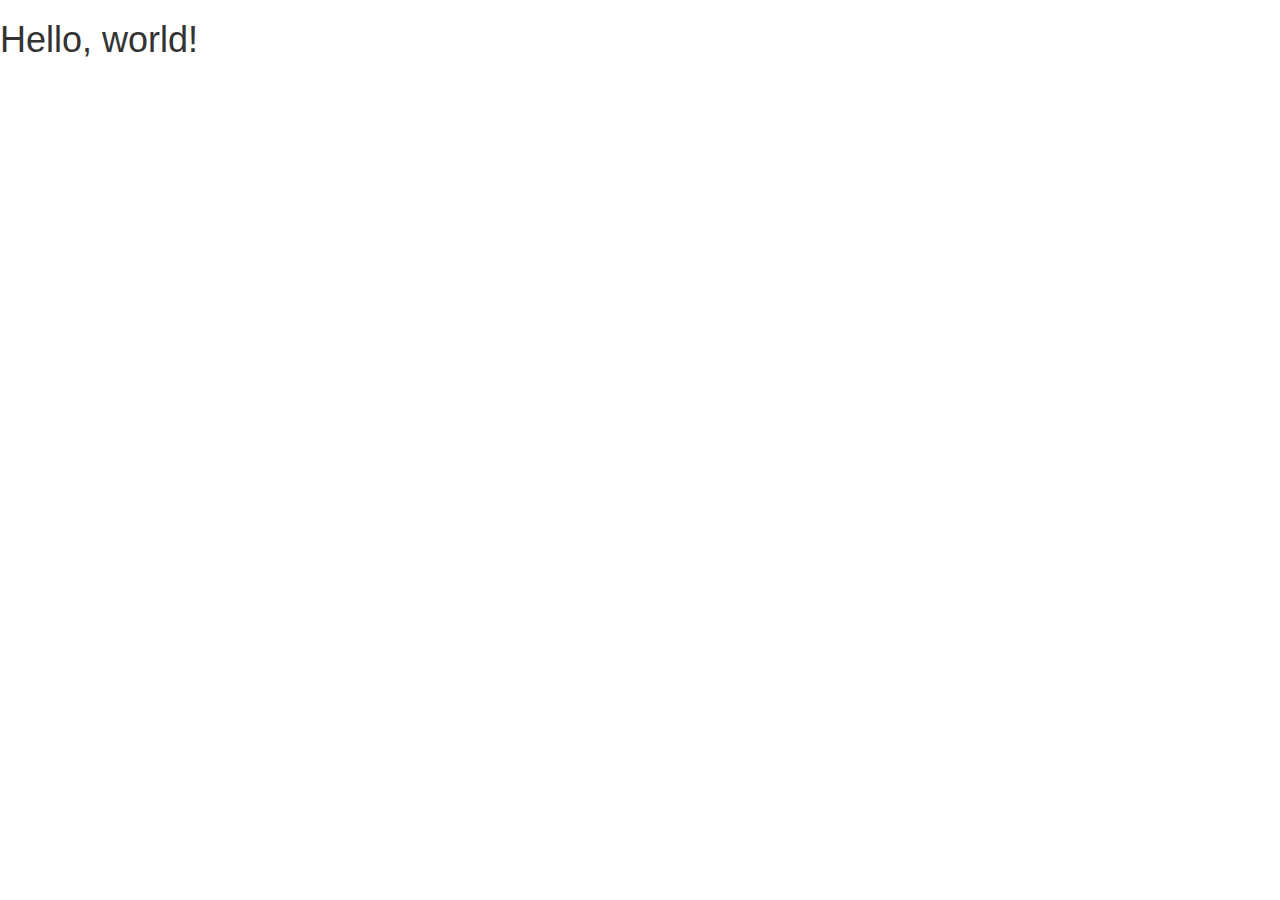
==== index.html @ ed1c6f2e "start bootstrap project" ====
<!DOCTYPE html>
<html lang="en">
  <head>
    <meta charset="utf-8">
    <meta http-equiv="X-UA-Compatible" content="IE=edge">
    <meta name="viewport" content="width=device-width, initial-scale=1">
    <!-- The above 3 meta tags *must* come first in the head; any other head content must come *after* these tags -->
    <title>Bootstrap 101 Template</title>

    <!-- Bootstrap -->
    <link href="css/bootstrap.min.css" rel="stylesheet">

    <!-- HTML5 shim and Respond.js for IE8 support of HTML5 elements and media queries -->
    <!-- WARNING: Respond.js doesn't work if you view the page via file:// -->
    <!--[if lt IE 9]>
      <script src="https://oss.maxcdn.com/html5shiv/3.7.2/html5shiv.min.js"></script>
      <script src="https://oss.maxcdn.com/respond/1.4.2/respond.min.js"></script>
    <![endif]-->
  </head>
  <body>
    <h1>Hello, world!</h1>

    <!-- jQuery (necessary for Bootstrap's JavaScript plugins) -->
    <script src="https://ajax.googleapis.com/ajax/libs/jquery/1.11.2/jquery.min.js"></script>
    <!-- Include all compiled plugins (below), or include individual files as needed -->
    <script src="js/bootstrap.min.js"></script>
  </body>
</html>
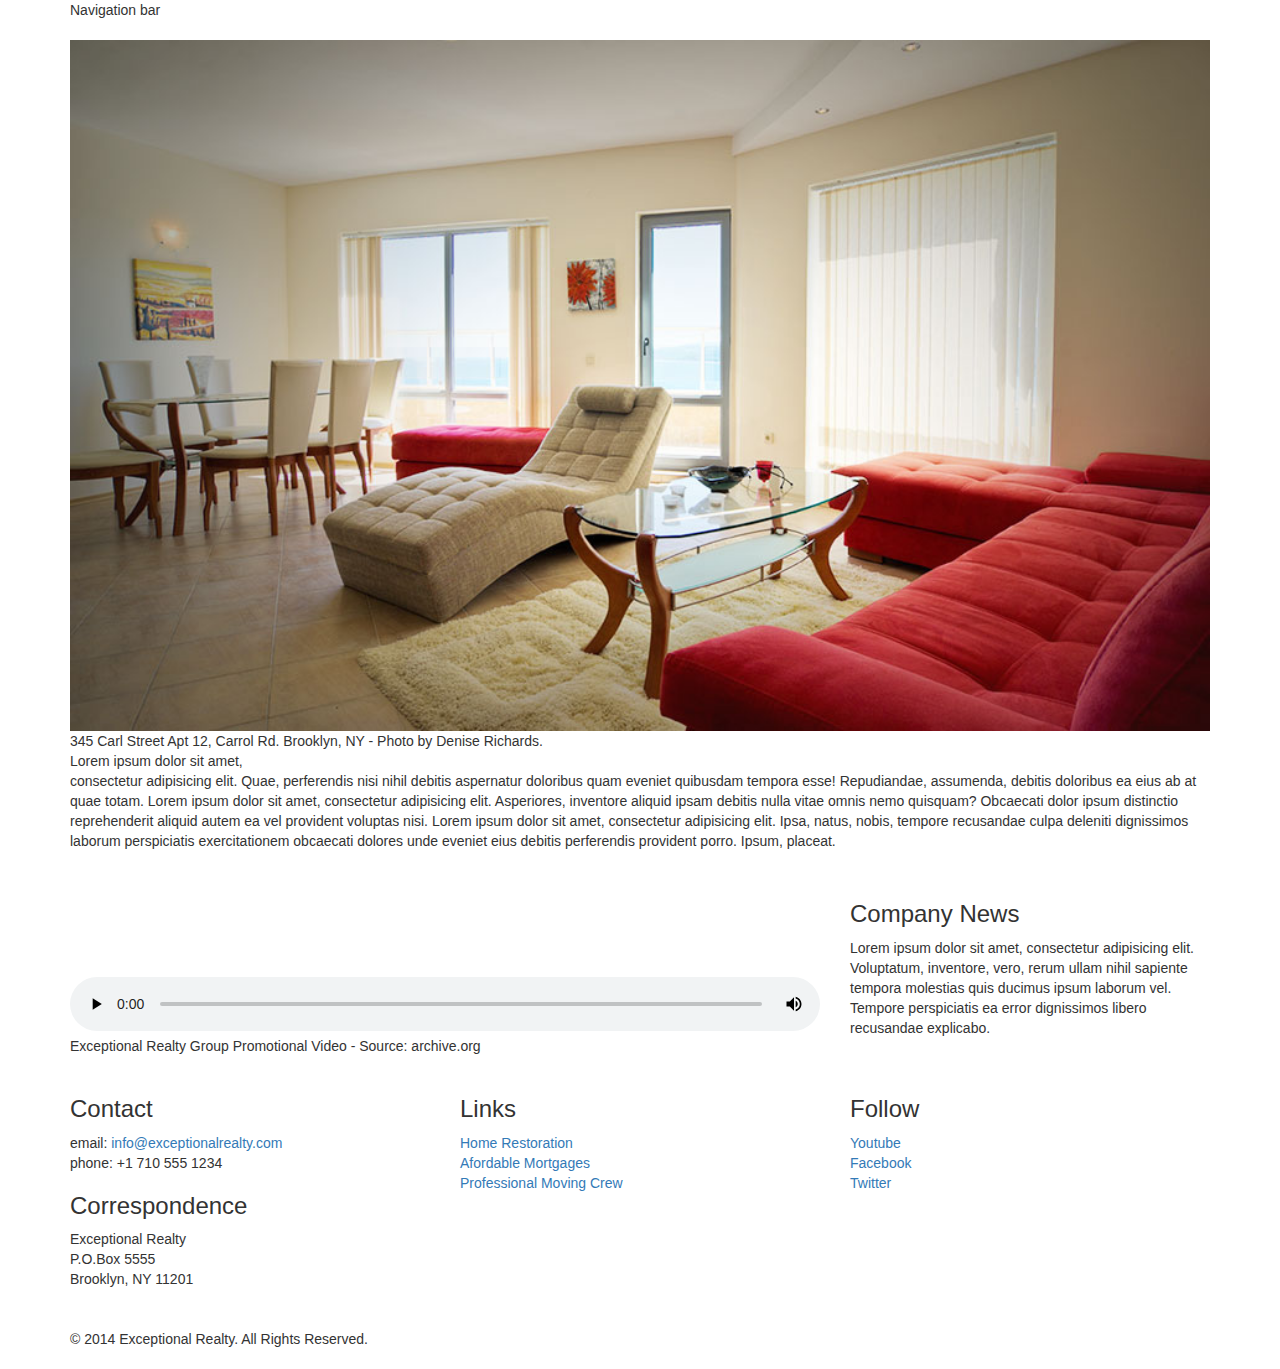
==== commit 14dff017: "add styling" ====
--- a/index.html
+++ b/index.html
@@ -5,10 +5,11 @@
     <meta http-equiv="X-UA-Compatible" content="IE=edge">
     <meta name="viewport" content="width=device-width, initial-scale=1">
     <!-- The above 3 meta tags *must* come first in the head; any other head content must come *after* these tags -->
-    <title>Bootstrap 101 Template</title>
+    <title>Exceptional Realty Group - Luxury Homes - About</title>
 
     <!-- Bootstrap -->
     <link href="css/bootstrap.min.css" rel="stylesheet">
+    <link rel="stylesheet" href="css/style.css">
 
     <!-- HTML5 shim and Respond.js for IE8 support of HTML5 elements and media queries -->
     <!-- WARNING: Respond.js doesn't work if you view the page via file:// -->
@@ -18,7 +19,87 @@
     <![endif]-->
   </head>
   <body>
-    <h1>Hello, world!</h1>
+ 
+    <div class="container">
+      <div class="row">
+        <div class="col-sm-12">
+          Navigation bar
+        </div>
+      </div>
+
+      <div class="row">
+        <div class="col-sm-12">
+          <figure>
+            <img src="images/intro-pic.jpg" alt="A beautiful living room." title="Welcome to Exceptional Realty Group">
+            <figcaption>345 Carl Street Apt 12, Carrol Rd. Brooklyn, NY - Photo by Denise Richards.</figcaption>
+          </figure>
+
+          <p>Lorem ipsum dolor sit amet,<br> consectetur adipisicing elit. Quae, perferendis nisi nihil debitis aspernatur doloribus quam eveniet quibusdam tempora esse! Repudiandae, assumenda, debitis doloribus ea eius ab at quae totam. Lorem ipsum dolor sit amet, consectetur adipisicing elit. Asperiores, inventore aliquid ipsam debitis nulla vitae omnis nemo quisquam? Obcaecati dolor ipsum distinctio reprehenderit aliquid autem ea vel provident voluptas nisi. Lorem ipsum dolor sit amet, consectetur adipisicing elit. Ipsa, natus, nobis, tempore recusandae culpa deleniti dignissimos laborum perspiciatis exercitationem obcaecati dolores unde eveniet eius debitis perferendis provident porro. Ipsum, placeat.</p>
+        </div>
+      </div>
+
+      <div class="row">
+        
+        <div class="col-sm-8">
+          <figure>
+            <video controls>
+              <source src="videos/real-estate.mp4" type="video/mp4"> 
+              <source src="videos/real-estate.ogv" type="video/ogg">
+              Your browser does not support HTML5 video. <a href="http://browsehappy.com" target="_blank">Please upgrade your browser</a>.
+            </video>
+            <figcaption>Exceptional Realty Group Promotional Video - Source: archive.org</figcaption>
+          </figure>
+        </div>
+
+        <div class="col-sm-4">
+          <h3>Company News</h3>
+          <p>Lorem ipsum dolor sit amet, consectetur adipisicing elit. Voluptatum, inventore, vero, rerum ullam nihil sapiente tempora molestias quis ducimus ipsum laborum vel. Tempore perspiciatis ea error dignissimos libero recusandae explicabo.</p>
+        </div>
+
+      </div>
+
+      <div class="row">
+        
+        <div class="col-sm-4">
+          <h3>Contact</h3>
+          <p>
+            email: <a href="mailto:info@exceptionalrealty.com">info@exceptionalrealty.com</a><br>
+            phone: +1 710 555 1234
+          </p>
+          <h3>Correspondence</h3>
+          <address>
+            Exceptional Realty<br>
+            P.O.Box 5555<br>
+            Brooklyn, NY 11201
+          </address>
+        </div>
+  
+        <div class="col-sm-4">
+          <h3>Links</h3>
+          <p>
+            <a href="#" target="_blank">Home Restoration</a><br>
+            <a href="#" target="_blank">Afordable Mortgages</a><br>
+            <a href="#" target="_blank">Professional Moving Crew</a>
+        </div>
+  
+        <div class="col-sm-4">
+          <h3>Follow</h3>
+          <p>
+            <a href="#" target="_blank">Youtube</a><br>
+            <a href="#" target="_blank">Facebook</a><br>
+            <a href="#" target="_blank">Twitter</a>
+          </p>
+        </div>
+
+      </div>
+
+      <div class="row">
+        <div class="col-sm-12">
+          &copy; 2014 Exceptional Realty. All Rights Reserved.
+        </div>
+      </div>
+      
+    </div><!-- .container -->
 
     <!-- jQuery (necessary for Bootstrap's JavaScript plugins) -->
     <script src="https://ajax.googleapis.com/ajax/libs/jquery/1.11.2/jquery.min.js"></script>
--- a/css/style.css
+++ b/css/style.css
@@ -0,0 +1,12 @@
+/*/////// MEDIA ////////*/
+
+img, video, audio, iframe, table, form {
+  width: 100%; /* IE */
+  max-width: 100%; /* FF, Safari, Chrome */
+}
+
+/*/////// LAYOUT STYLES ////////*/
+
+.row {
+	margin-bottom: 20px;
+}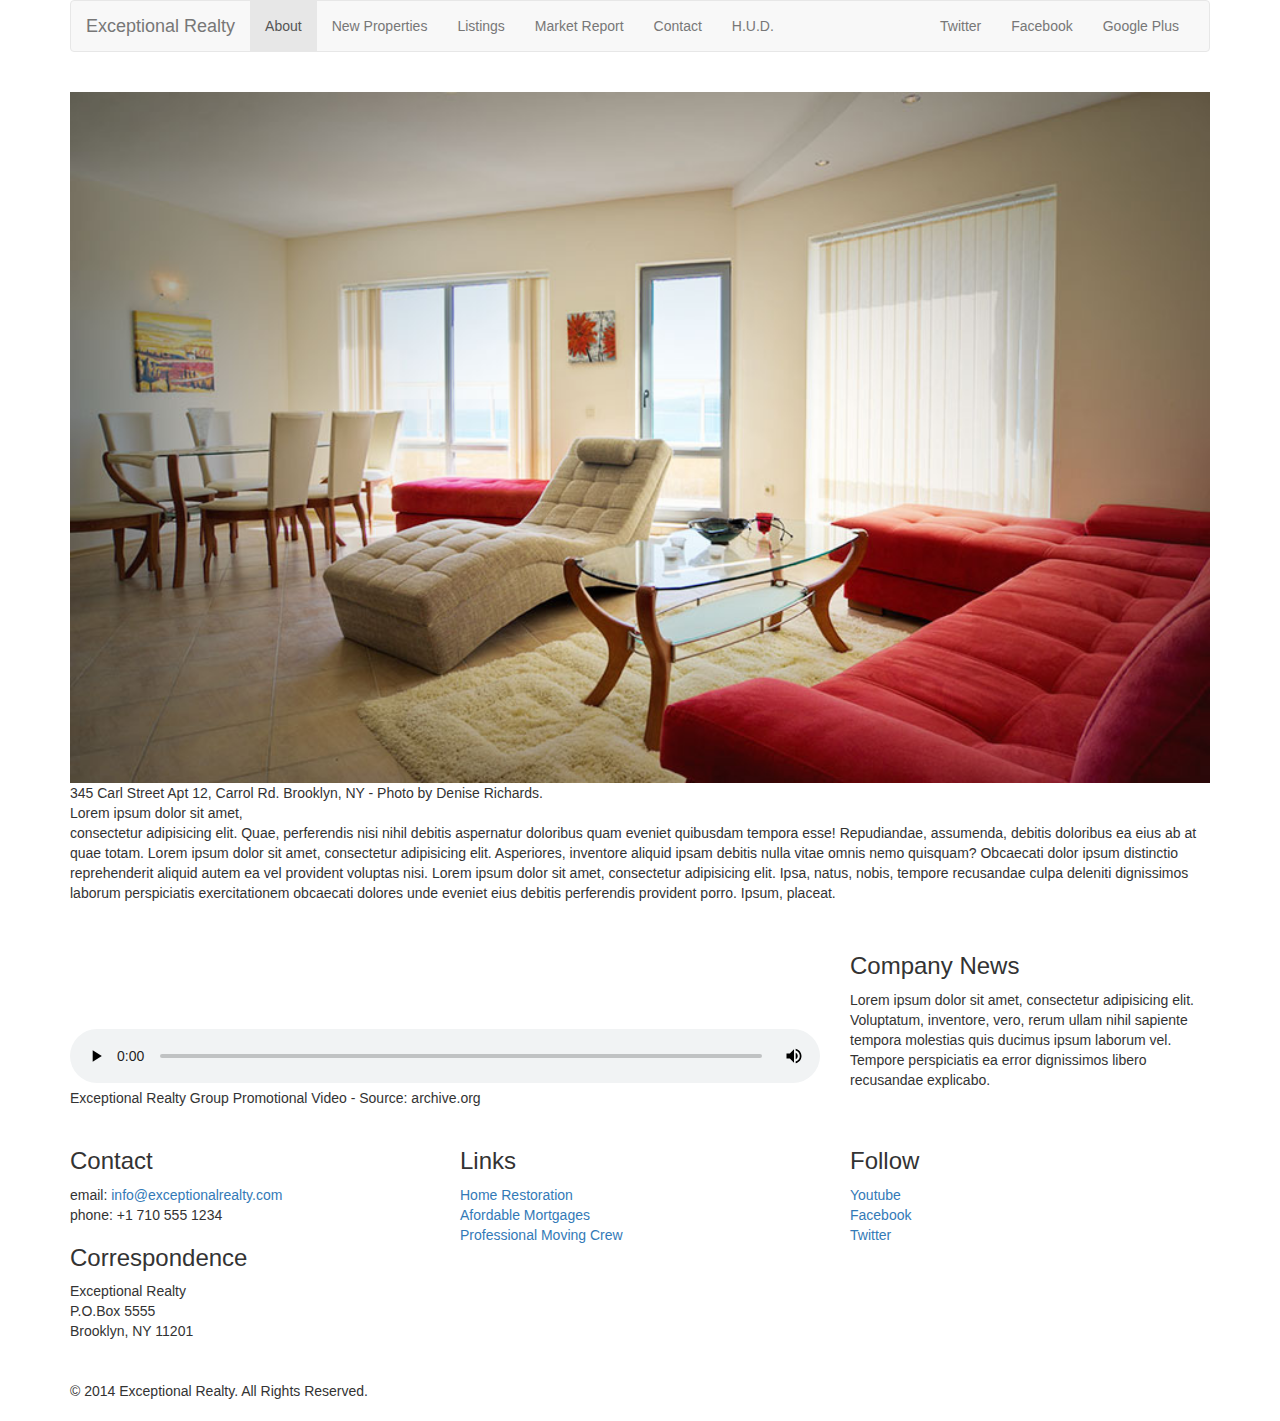
==== commit fcd0102d: "finish navbar" ====
--- a/index.html
+++ b/index.html
@@ -23,7 +23,40 @@
     <div class="container">
       <div class="row">
         <div class="col-sm-12">
-          Navigation bar
+          <nav class="navbar navbar-default">
+            <div class="container-fluid">
+              <!-- Brand and toggle get grouped for better mobile display -->
+              <div class="navbar-header">
+                <button type="button" class="navbar-toggle collapsed" data-toggle="collapse" data-target="#bs-example-navbar-collapse-1">
+                  <span class="sr-only">Toggle navigation</span>
+                  <span class="icon-bar"></span>
+                  <span class="icon-bar"></span>
+                  <span class="icon-bar"></span>
+                </button>
+                <a class="navbar-brand" href="#">Exceptional Realty</a>
+              </div>
+
+              <!-- Collect the nav links, forms, and other content for toggling -->
+              <div class="collapse navbar-collapse" id="bs-example-navbar-collapse-1">
+                <!-- main nav links -->
+                <ul class="nav navbar-nav">
+                  <li class="active"><a href="#">About</a></li>
+                  <li><a href="#">New Properties</a></li>
+                  <li><a href="#">Listings</a></li>
+                  <li><a href="#">Market Report</a></li>
+                  <li><a href="#">Contact</a></li>
+                  <li><a href="#" target="_blank">H.U.D.</a></li>
+                </ul>
+                <!-- social nav links -->
+                <ul class="nav navbar-nav navbar-right">
+                  <li><a class="twit" href="#" title="Twitter">Twitter</a></li>
+                  <li><a class="fbook" href="#" title="Facebook">Facebook</a></li>
+                  <li><a class="gplus" href="#" title="Google Plus">Google Plus</a></li>
+                  
+                </ul>
+              </div><!-- /.navbar-collapse -->
+            </div><!-- /.container-fluid -->
+          </nav>
         </div>
       </div>
 
